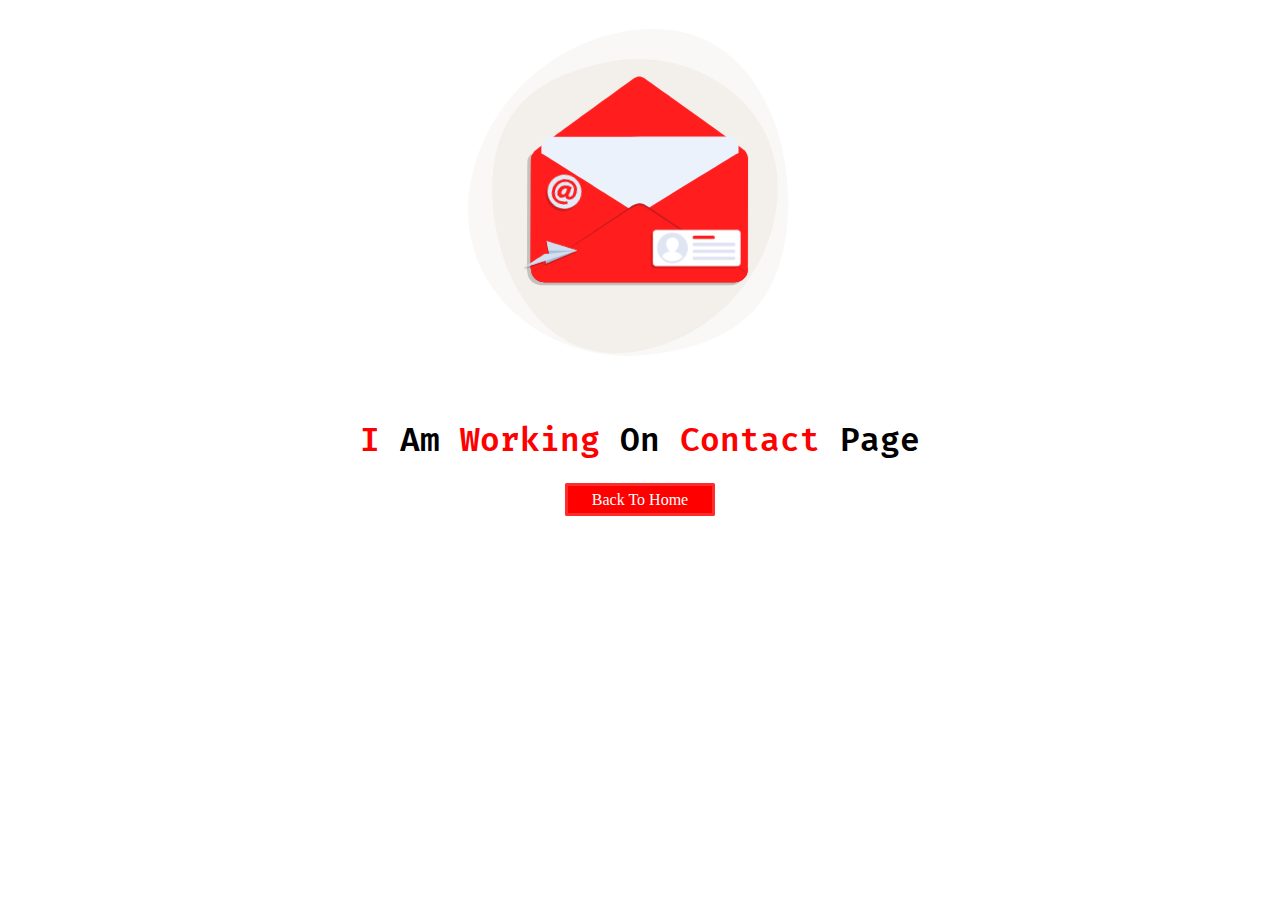
==== contact.html @ 7bf0a9ab "first" ====
<!DOCTYPE html>
<html lang="en">
<head>
    <meta charset="UTF-8">
    <meta http-equiv="X-UA-Compatible" content="IE=edge">
    <link rel="shortcut icon" href="/assets/images/Logo.webp" type="image/x-icon">
    <link rel="stylesheet" href="/assets/css/contact.css">
    <meta name="viewport" content="width=device-width, initial-scale=1.0">
    <title>I Am Working || Contact - Matrix Linux</title>
</head>
<body>
    <div id="div">
        <script src="./assets/js/lottie-player.js"></script>
        <lottie-player src="./assets/js/mali.json" background="transparent" speed="1" style="width: auto; height: 400px;" loop autoplay></lottie-player>
        <h1><swap style="color: red;">I</swap> <swap>Am</swap> <swap style="color: red;">Working</swap> <swap>On</swap> <swap style="color: red;">Contact</swap> <swap>Page</swap></h1>
        <a href="https://matrixlinux.web.app" class="button">Back To Home</a>
    </div>
</body>
</html>
---- assets/css/contact.css ----
@font-face {
    font-family: FiraCode;
    src: url(../fonts/FiraCode-SemiBold.ttf);
  }
body{
    margin: 0;
    padding: 0;
}
h1{
    font-family: FiraCode;
    text-align: center;
}
#div{
    display: grid;
    place-items: center;
}
.gg-home-alt {
    box-sizing: border-box;
    position: relative;
    display: block;
    transform: scale(var(--ggs,1));
    width: 18px;
    height: 14px;
    border: 2px solid;
    border-top: 0;
    border-radius: 2px;
    border-bottom-left-radius: 3px;
    border-bottom-right-radius: 3px;
    margin-bottom: -2px
   }
   
   .gg-home-alt::after,
   .gg-home-alt::before {
    content: "";
    display: block;
    box-sizing: border-box;
    position: absolute
   }
   
   .gg-home-alt::before {
    border-top: 2px solid;
    border-left: 2px solid;
    border-top-left-radius: 4px;
    transform: rotate(45deg);
    top: -5px;
    border-radius: 3px;
    width: 14px;
    height: 14px;
    left: 0
   }
   
   .gg-home-alt::after {
    width: 6px;
    height: 10px;
    background: currentColor;
    border-top-left-radius: 100px;
    border-top-right-radius: 100px;
    left: 4px;
    bottom: -2px
   }
   lottie-player{
       display: grid;
       place-items: center;
   }
   .button {
    display: inline-block;
    background-color: red;
    color: #fff;
    padding: 0.3rem 1.5rem;
    border-radius: 0.1rem;
    border-style: solid;
    border-color: rgb(255, 44, 44);
  }
  a{
      text-decoration: none;
  }
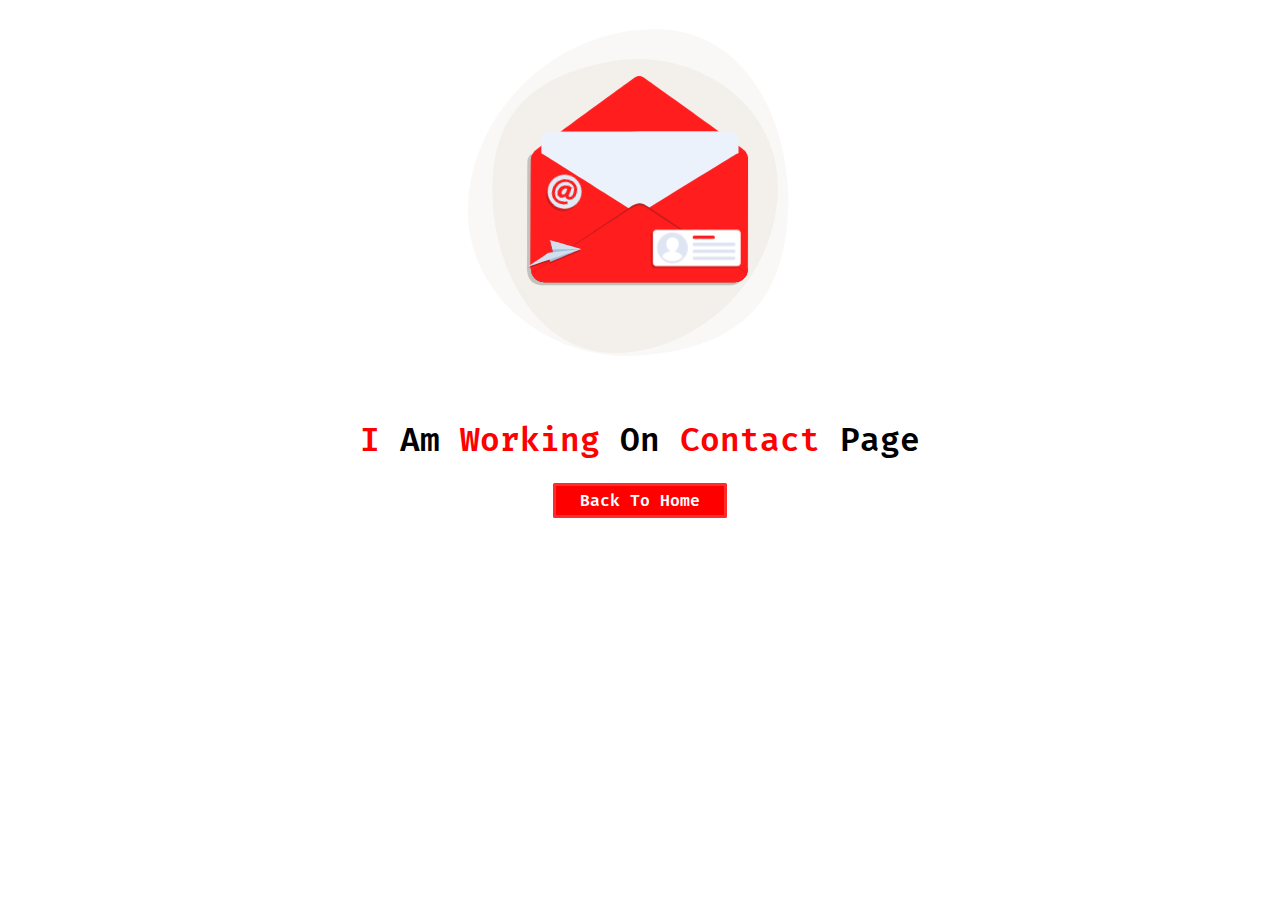
==== commit f704287d: "secand" ====
--- a/contact.html
+++ b/contact.html
@@ -13,7 +13,7 @@
         <script src="./assets/js/lottie-player.js"></script>
         <lottie-player src="./assets/js/mali.json" background="transparent" speed="1" style="width: auto; height: 400px;" loop autoplay></lottie-player>
         <h1><swap style="color: red;">I</swap> <swap>Am</swap> <swap style="color: red;">Working</swap> <swap>On</swap> <swap style="color: red;">Contact</swap> <swap>Page</swap></h1>
-        <a href="https://matrixlinux.web.app" class="button">Back To Home</a>
+        <a href="https://matrix-linux.onrender.com" class="button">Back To Home</a>
     </div>
 </body>
-</html>+</html>
--- a/assets/css/contact.css
+++ b/assets/css/contact.css
@@ -73,4 +73,5 @@
   }
   a{
       text-decoration: none;
-  }+      font-family: FiraCode;
+  }
